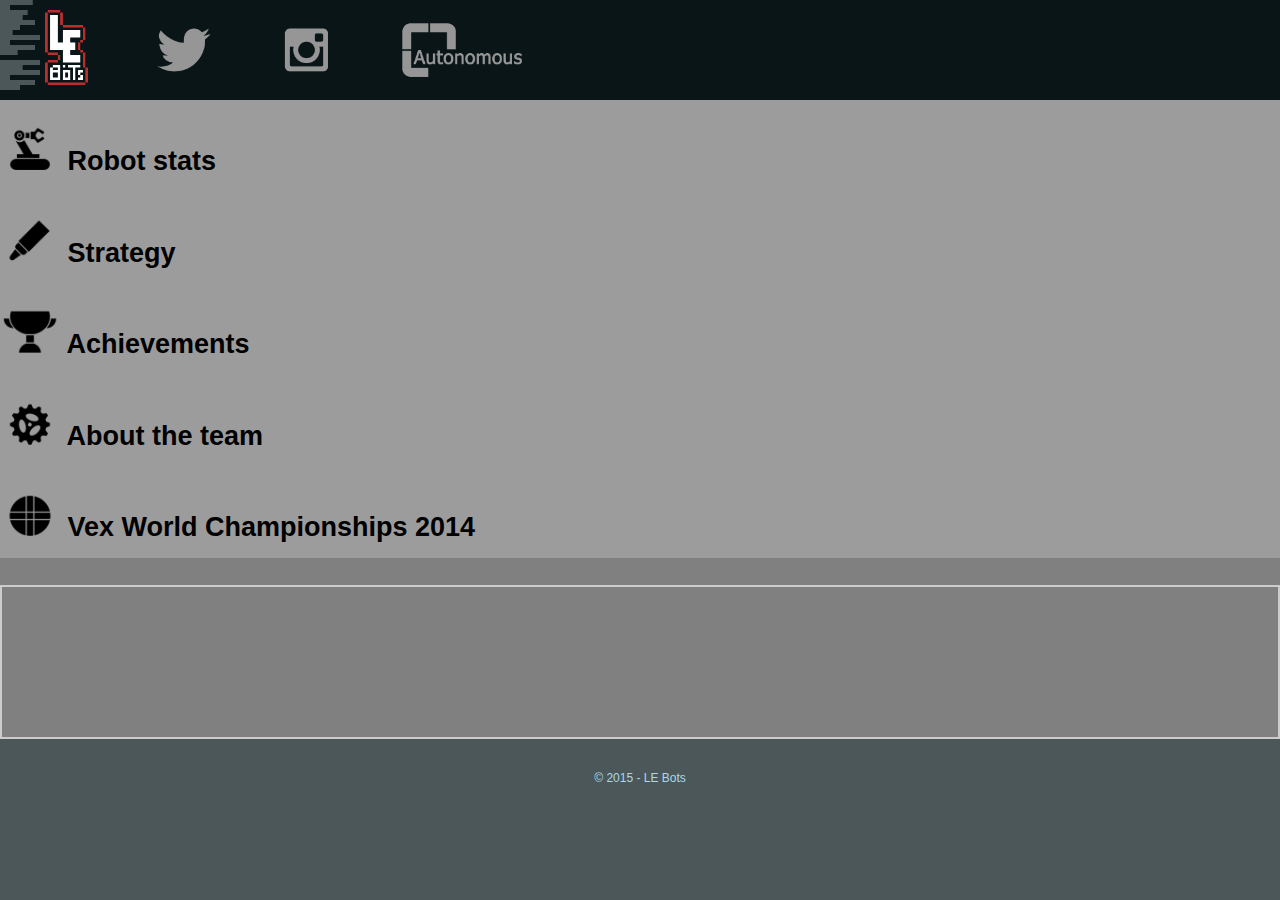
==== index.html @ e802590c "cleaning up images" ====
<!DOCTYPE html PUBLIC "-//W3C//DTD XHTML 1.0 Transitional//EN"
"http://www.w3.org/TR/xhtml1/DTD/xhtml1-transitional.dtd">
<html xmlns="http://www.w3.org/1999/xhtml" xml:lang="en" lang="en">
<head>
<meta http-equiv="Content-type" content="text/html; charset=UTF-8" />
<title>Team 9029: LE bots</title>
<link rel="stylesheet" type="text/css" href="css/style.css" />
<meta http-equiv="Content-Language" content="en-us" />
<style type="text/css" media="all">
</style>
<link rel="shortcut icon" href="le.ico"/>
</head>
<body>

	<div class="container">
		<!-- Start of the accordion -->
		<div id="acccontainer">
			<div class="box" >
				<a href="http://lebots.github.io" ><img src="images/lebots_header.png" class="header_image" alt="LEBOTS"></a>
				<a href="https://twitter.com/lebotss" target="blank" ><img src="images/tw_header.png" class="header_image" alt="LEBOTS"></a>
				<a href="https://instagram.com/lebotss/" target="blank" ><img src="images/insta_header.png" class="header_image" alt="LEBOTS"></a>
				<a href="autonomi.html" ><img src="images/auto_header.png" class="header_image" alt="LEBOTS"></a>
				<img src="images/edge_header.png" id="edge" alt="LEBOTS">
			</div>
				<div class="clearfloat"></div>
					<!-- Content 1 -->
					<div class="accordion">
						<label for="tm" class="accordionitem">
						<h2 id="label" ><img src="images/robot_icon.png" class="icon" > Robot stats</h2>
						</label>
						<input type="checkbox" id="tm"/>
						<p class="hiddenimg" > - 0.79m/s Drive speed</br> - 4 Motor Drive </br> - 1.11m Lift height</br> - 3.15s Lift speed (3.61s with cube)</br> - 6 Motor lift </br> - 36 Point Skyrise (5 cubes and 4 sections) </br> - Scores on medium and low goals </p>
					</div>
					<!-- Content 2 -->
					<div class="accordion">
						<label for="tn" class="accordionitem">
						<h2><img src="images/section_icon.png" class="icon" > Strategy</img></h2>
						</label>
						<input type="checkbox" id="tn"/>
						<p class="hiddenimg">Our robot primarily builds the skyrise. It is capable of building 4 skyrise sections and 5 cubes </br> within 1m 45s with time to score cubes on the medium goals.</p>
					</div>
					<!-- Content 3 -->
					<div class="accordion">
						<label for="to" class="accordionitem">
						<h2><img src="images/trophy_icon.png" class="icon" > Achievements</img></h2>
						</label>
						<input type="checkbox" id="to"/>
						<p class="hiddenimg"><img src="/green.png" ></img></p>
					</div>
					<!-- Content 4 -->
					<div class="accordion">
						<label for="tp" class="accordionitem">
						<h2><img src="images/gear_icon.png" class="icon" > About the team</img></h2>
						</label>
						<input type="checkbox" id="tp"/>
						<p class="hiddenimg">The LE Bots are a Vex Robotics team from Circleville, Ohio. This is our fourth year competing in robotics. Our team consists of four teenage boys: Cameron, Hugh, James, and Kenton. Each of these members has a key role to the team.</br></br>Cameron is the programming and electrical lead. He hates GUI based programming, so if you want to make him hate you forever, just mention LABView, easyC, or Mindstorm Megabytes.</br></br>Hugh is the designer and driving lead. He has spent endless hours practicing with the robot, and getting to know it's quirks. He also put many hours into creating the website, which is what you are looking at right now.</br></br>James is the mechanical lead. We build and drive the robot in his house, so he is often able to mess around with it while we are not available. This allows for him to do a great deal of the tedious building work, which no one else is opposed to.
						</br></br>Kenton is our scouting and fundraising lead. He contributes probably about 90% of the money for the team(thank you Kenton), from various businesses around Circleville. As far as scouting goes, he has been working on improving and creating detailed lists of robots, how they would perform with us, and their current ranking.</p>
					</div>
					<div class="accordion">
						<label for="tq" class="accordionitem">
						<h2><img src="images/globe_icon.png" class="icon" > Vex World Championships 2014</img></h2>
						</label>
						<input type="checkbox" id="tq"/>
						<p class="hiddenimg" id="youtube" ><iframe width="560" height="315" src="https://www.youtube.com/embed/kNOQWlS0Ghs" frameborder="0" allowfullscreen></iframe></p>
					</div>
				</br>
				<div class="feed" >
					<!-- Instagram -->
					<script src="http://snapwidget.com/js/snapwidget.js"></script>
					<iframe src="http://snapwidget.com/in/?u=bGVib3Rzc3xpbnwyOTV8NHwyfHxub3w1fG5vbmV8b25TdGFydHx5ZXN8eWVz&ve=110415" title="Instagram Widget" class="snapwidget-widget" allowTransparency="true" frameborder="0" scrolling="no" style="border:none; overflow:hidden; width:100%;"></iframe>
				</div>
		</div>
	</div>
	<div class="clearfloat"></div>
		<div class="footer">
		&copy; 2015 - LE Bots
		</div> <!-- footer -->
	</div> <!-- container -->

</body>
</html>
---- css/style.css ----
body{
	background: #4C5759;
	font: 18px/1.5 Helvetica, Arial, sans-serif; 
}	

.feed{
	border: 2px solid #CCCCCC;
}

.hiddenimg{
	color: blue;
	font-family: Century Gothic, sans-serif;
}

.box{
background-color: #0a1517;
}

.header_image{
	float: left;
	float:top;
	height: 100px;
 }
 
 #edge{
	height:100px;
	width: auto;
 }
 
.container {
	background-color: grey;
}

#label{
	font-family: Century Gothic, sans-serif;
}

.icon {
	 width: 60px;
}

.footer {
	height: 30px;
	text-align: center;
	padding-top: 10px;
	margin-top: 20px;
	color: lightblue;
	font-size: 12px;
	background-color: #4C5759;
}

.clearfloat {
	clear: both;
	background-color; #4C5759;
}

*{
	margin: 0; border: 0;
}


#acccontainer{
	height: auto;
	margin: 0 auto;
}

.accordion label{
	display:block;
	background-color: #9C9C9C;
	padding-top: 10px;
	padding-bottom: 10px;
	color: black;
	font-family: Century Gothic, sans-serif;
	cursor: help;
}

.accordion p{
	color: #253635;
	font-size: 0.8em;
	line-height: 1.7em;
	font-family: Century Gothic, sans-serif;
	visibility: hidden;
	opacity: 0;
	display: none;
	text-align: left;
	background-color: #ADADAD;
	padding-left: 70px;
	padding-right: 70px;
}

#tm:checked ~ .hiddenimg{
	display: block;
	visibility: visible;
	opacity: 1;
}

input#tm{
	display: none;
	position: relative;
}

#tn:checked ~ .hiddenimg{
	display: block;
	visibility: visible;
	opacity: 1;
}

input#tn{
	display: none;
	position: relative;
}

#to:checked ~ .hiddenimg{
	display: block;
	visibility: visible;
	opacity: 1;
}

input#to{
	display: none;
	position: relative;
}

#tp:checked ~ .hiddenimg{
	display: block;
	visibility: visible;
	opacity: 1;
}

input#tp{
	display: none;
	position: relative;
}

#tq:checked ~ .hiddenimg{
	display: block;
	visibility: visible;
	opacity: 1;
}

input#tq{
	display: none;
	position: relative;
}
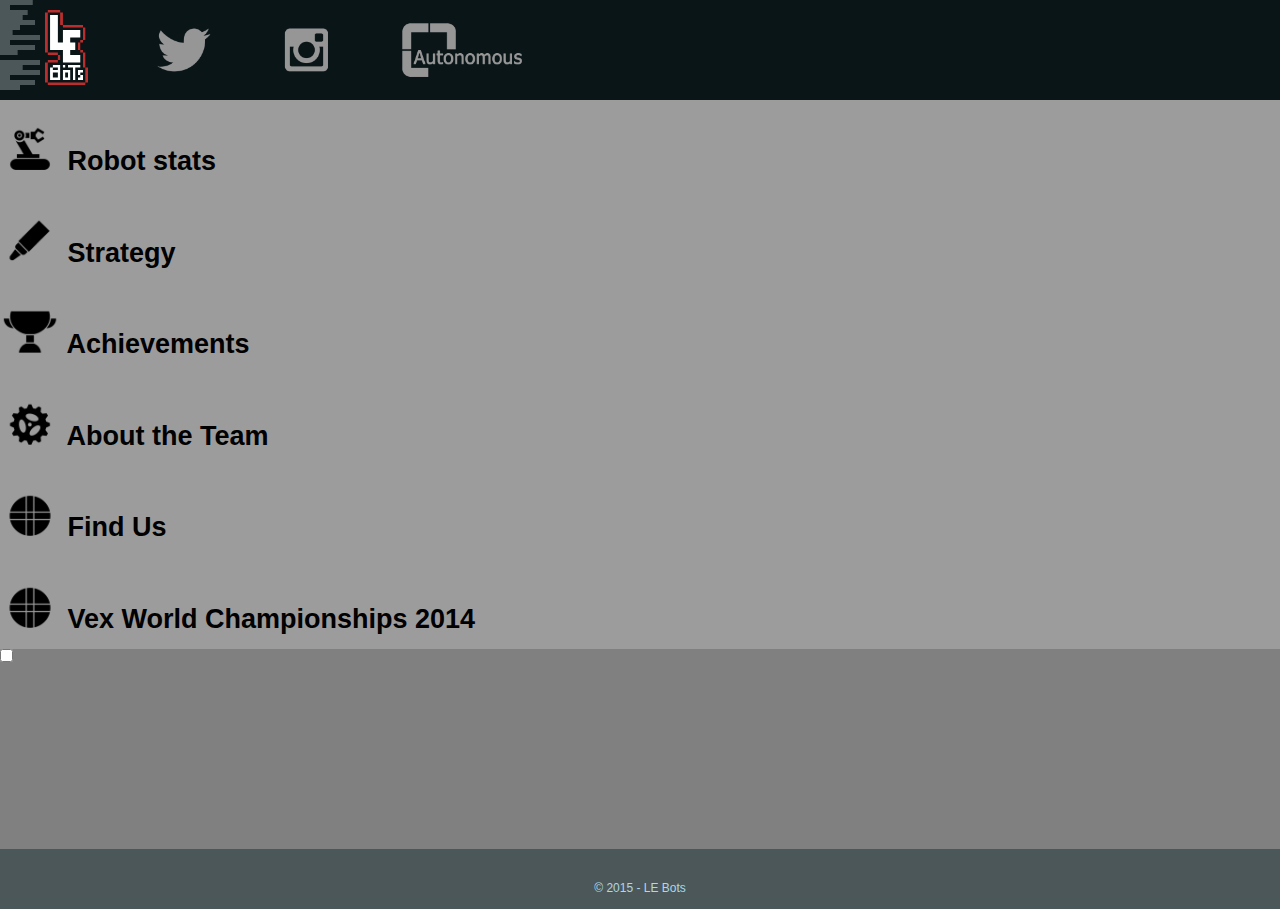
==== commit bc7576b0: "Added Find Us section" ====
--- a/index.html
+++ b/index.html
@@ -50,7 +50,7 @@
 					<!-- Content 4 -->
 					<div class="accordion">
 						<label for="tp" class="accordionitem">
-						<h2><img src="images/gear_icon.png" class="icon" > About the team</img></h2>
+						<h2><img src="images/gear_icon.png" class="icon" > About the Team</img></h2>
 						</label>
 						<input type="checkbox" id="tp"/>
 						<p class="hiddenimg">The LE Bots are a Vex Robotics team from Circleville, Ohio. This is our fourth year competing in robotics. Our team consists of four teenage boys: Cameron, Hugh, James, and Kenton. Each of these members has a key role to the team.</br></br>Cameron is the programming and electrical lead. He hates GUI based programming, so if you want to make him hate you forever, just mention LABView, easyC, or Mindstorm Megabytes.</br></br>Hugh is the designer and driving lead. He has spent endless hours practicing with the robot, and getting to know it's quirks. He also put many hours into creating the website, which is what you are looking at right now.</br></br>James is the mechanical lead. We build and drive the robot in his house, so he is often able to mess around with it while we are not available. This allows for him to do a great deal of the tedious building work, which no one else is opposed to.
@@ -58,9 +58,16 @@
 					</div>
 					<div class="accordion">
 						<label for="tq" class="accordionitem">
+						<h2><img src="images/globe_icon.png" class="icon" > Find Us</img></h2>
+						</label>
+						<input type="checkbox" id="tq"/>
+						<p class="hiddenimg">TBD</p>
+					</div>
+					<div class="accordion">
+						<label for="tr" class="accordionitem">
 						<h2><img src="images/globe_icon.png" class="icon" > Vex World Championships 2014</img></h2>
 						</label>
-						<input type="checkbox" id="tq"/>
+						<input type="checkbox" id="tr"/>
 						<p class="hiddenimg" id="youtube" ><iframe width="560" height="315" src="https://www.youtube.com/embed/kNOQWlS0Ghs" frameborder="0" allowfullscreen></iframe></p>
 					</div>
 				</br>
--- a/css/style.css
+++ b/css/style.css
@@ -4,7 +4,7 @@
 }	
 
 .feed{
-	border: 2px solid #CCCCCC;
+	border: 5px solid grey;
 }
 
 .hiddenimg{
@@ -141,4 +141,14 @@
 input#tq{
 	display: none;
 	position: relative;
+}
+
+#tq:checked ~ .hiddenimg{
+	display: block;
+	visibility: visible;
+	opacity: 1;
+
+input#tq{
+	display: none;
+	position: relative;
 }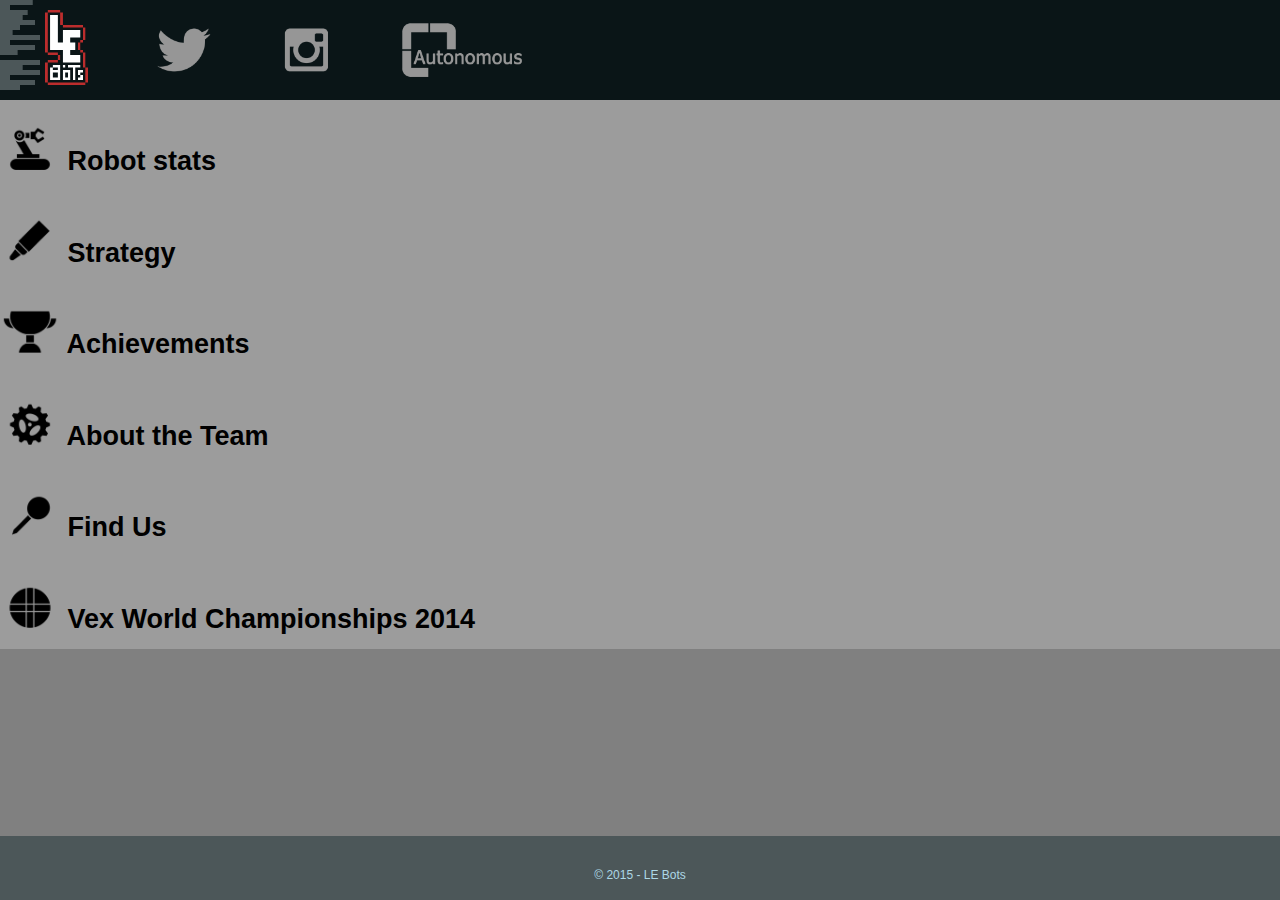
==== commit d16b9534: "Finished with all the stuff finally" ====
--- a/index.html
+++ b/index.html
@@ -58,7 +58,7 @@
 					</div>
 					<div class="accordion">
 						<label for="tq" class="accordionitem">
-						<h2><img src="images/globe_icon.png" class="icon" > Find Us</img></h2>
+						<h2><img src="images/pin_icon.png" class="icon" > Find Us</img></h2>
 						</label>
 						<input type="checkbox" id="tq"/>
 						<p class="hiddenimg">TBD</p>
--- a/css/style.css
+++ b/css/style.css
@@ -143,12 +143,13 @@
 	position: relative;
 }
 
-#tq:checked ~ .hiddenimg{
+#tr:checked ~ .hiddenimg{
 	display: block;
 	visibility: visible;
 	opacity: 1;
+}
 
-input#tq{
+input#tr{
 	display: none;
 	position: relative;
 }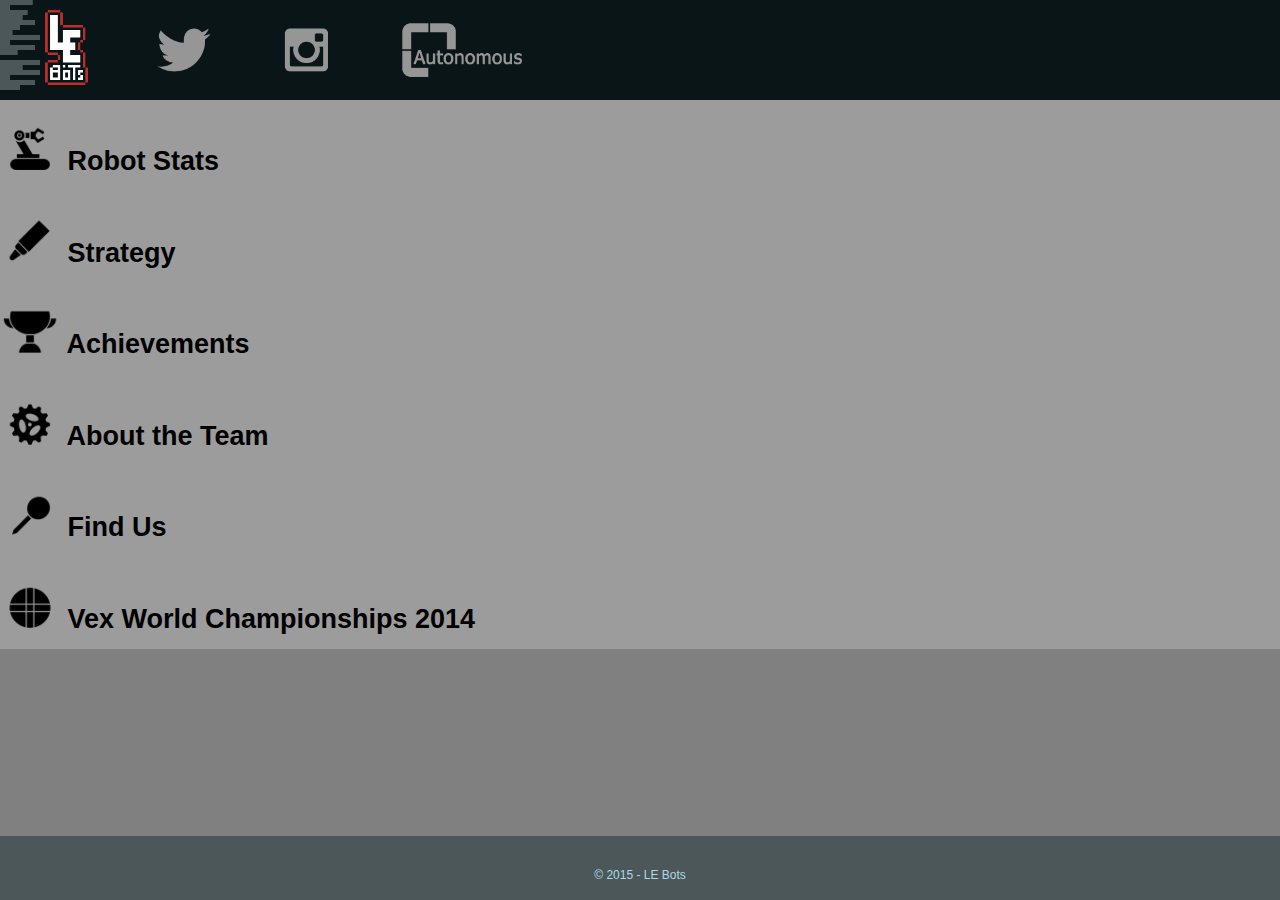
==== commit 3ea618ca: "Finishing touches" ====
--- a/index.html
+++ b/index.html
@@ -19,17 +19,29 @@
 				<a href="http://lebots.github.io" ><img src="images/lebots_header.png" class="header_image" alt="LEBOTS"></a>
 				<a href="https://twitter.com/lebotss" target="blank" ><img src="images/tw_header.png" class="header_image" alt="LEBOTS"></a>
 				<a href="https://instagram.com/lebotss/" target="blank" ><img src="images/insta_header.png" class="header_image" alt="LEBOTS"></a>
-				<a href="autonomi.html" ><img src="images/auto_header.png" class="header_image" alt="LEBOTS"></a>
+				<a href="autonomi" ><img src="images/auto_header.png" class="header_image" alt="LEBOTS"></a>
 				<img src="images/edge_header.png" id="edge" alt="LEBOTS">
 			</div>
 				<div class="clearfloat"></div>
 					<!-- Content 1 -->
 					<div class="accordion">
 						<label for="tm" class="accordionitem">
-						<h2 id="label" ><img src="images/robot_icon.png" class="icon" > Robot stats</h2>
+						<h2 id="label" ><img src="images/robot_icon.png" class="icon" > Robot Stats</h2>
 						</label>
 						<input type="checkbox" id="tm"/>
-						<p class="hiddenimg" > - 0.79m/s Drive speed</br> - 4 Motor Drive </br> - 1.11m Lift height</br> - 3.15s Lift speed (3.61s with cube)</br> - 6 Motor lift </br> - 36 Point Skyrise (5 cubes and 4 sections) </br> - Scores on medium and low goals </p>
+						<p class="hiddenimg" > 
+                        <b>Drive Train</b>
+                            </br> &nbsp; 0.8m/s (2.6ft/s) Drive Speed
+                            </br> &nbsp; 4 Motor High Speed Tank Drive</br>
+                        </br> <b> Lift Mechanism</b>
+                            </br> &nbsp; 1.11m (44in) Lift Height
+                            </br> &nbsp; 3.15s Lift speed w/o cube (3.6s with cube)
+                            </br> &nbsp; 6 Motor lift
+                            </br> &nbsp; Reaches up to medium goal and can put cubes on 4-high Skyrise Tower</br>
+                        </br> <b> Claw Mechanism</b>
+                            </br> &nbsp; Use of pneumatics, no motors
+                            </br> &nbsp; Ability to tilt claw in order to reach higher
+                            </br> &nbsp; Can pick up 1 cube and 1 Skyrise at a time, separately</p>
 					</div>
 					<!-- Content 2 -->
 					<div class="accordion">
@@ -37,7 +49,27 @@
 						<h2><img src="images/section_icon.png" class="icon" > Strategy</img></h2>
 						</label>
 						<input type="checkbox" id="tn"/>
-						<p class="hiddenimg">Our robot primarily builds the skyrise. It is capable of building 4 skyrise sections and 5 cubes </br> within 1m 45s with time to score cubes on the medium goals.</p>
+						<p class="hiddenimg">
+                        <b>Capabilites</b>
+                            </br> &nbsp; Low and medium posts
+                            </br> &nbsp; Push many blocks at a time
+                            </br> &nbsp; Defend owned posts
+                            </br> &nbsp; Score on outside posts
+                            </br> &nbsp; Stack up to 4 Skyrise pegs
+                            </br> &nbsp; Place cubes on up to 4 Skyrise pegs</br>
+                        </br> <b> Preferred Strategy</b>
+                            </br> &nbsp; Skyrise Tower
+                            </br> &nbsp; Stack 4 pegs with 5 cubes
+                            </br> &nbsp; Let alliance member stack the outside or help put cubes on Skyrise</br>
+                        </br> <b> Skills Challenge Strategy</b>
+                            </br> &nbsp; Load cube so it will go onto Skyrise base when moved
+                            </br> &nbsp; Put peg on post
+                            </br> &nbsp; Put another peg on post
+                            </br> &nbsp; Put cube on post
+                            </br> &nbsp; Put peg on post
+                            </br> &nbsp; Put cube on post
+                            </br> &nbsp; Put peg on post
+                            </br> &nbsp; Push as many cubes into starter squares as possible (about 15 seconds remaining)</p>
 					</div>
 					<!-- Content 3 -->
 					<div class="accordion">
@@ -45,7 +77,27 @@
 						<h2><img src="images/trophy_icon.png" class="icon" > Achievements</img></h2>
 						</label>
 						<input type="checkbox" id="to"/>
-						<p class="hiddenimg"><img src="/green.png" ></img></p>
+						<p class="hiddenimg">
+                        <b>2014-2015 Season (VEX):</b>
+                            </br> &nbsp; Competition Finalists (Zane State #1 Regional)
+                            </br> &nbsp; Competition Finalists (Zane State #2 Regional)
+                            </br> &nbsp; Driver Skills Champion: 33 Points (Zane State #2 Regional)
+                            </br> &nbsp; Driver Skills Champion: 41 Points (Ohio State Championship)</br>
+                        </br> <b>2013-2014 Season (VEX):</b>
+                            </br> &nbsp; Competition Champions (Zane State Regional)
+                            </br> &nbsp; Competition Champions (Ohio State Championships)
+                            </br> &nbsp; 28th Place in Division (VEX World Championships)</br>
+                        </br> <b>2012-2013 Season (FLL):</b>
+                            </br> &nbsp; Champion's Award (Columbus State CC Regional)
+                            </br> &nbsp; Robot Performance Award (Dublin Robotics District)
+                            </br> &nbsp; Innovative Solution (Dublin Robotics District)
+                            </br> &nbsp; Champion's Award (Ohio State Championships)
+                            </br> &nbsp; Innovative Solution (North American Championship)
+                            </br> &nbsp; 6th Highest Robot Score in the US</br>
+                        </br> <b>2011-2012 Season (FLL):</b>
+                            </br> &nbsp; Robot Performance Award (Chillicothe-Ross County Regional)
+                            </br> &nbsp; Robot Award (Chillicothe-Ross County Regional)
+                            </br> &nbsp; 4th Highest Robot Score in the US</br></p>
 					</div>
 					<!-- Content 4 -->
 					<div class="accordion">
@@ -53,8 +105,11 @@
 						<h2><img src="images/gear_icon.png" class="icon" > About the Team</img></h2>
 						</label>
 						<input type="checkbox" id="tp"/>
-						<p class="hiddenimg">The LE Bots are a Vex Robotics team from Circleville, Ohio. This is our fourth year competing in robotics. Our team consists of four teenage boys: Cameron, Hugh, James, and Kenton. Each of these members has a key role to the team.</br></br>Cameron is the programming and electrical lead. He hates GUI based programming, so if you want to make him hate you forever, just mention LABView, easyC, or Mindstorm Megabytes.</br></br>Hugh is the designer and driving lead. He has spent endless hours practicing with the robot, and getting to know it's quirks. He also put many hours into creating the website, which is what you are looking at right now.</br></br>James is the mechanical lead. We build and drive the robot in his house, so he is often able to mess around with it while we are not available. This allows for him to do a great deal of the tedious building work, which no one else is opposed to.
-						</br></br>Kenton is our scouting and fundraising lead. He contributes probably about 90% of the money for the team(thank you Kenton), from various businesses around Circleville. As far as scouting goes, he has been working on improving and creating detailed lists of robots, how they would perform with us, and their current ranking.</p>
+						<p class="hiddenimg">The LE Bots are a Vex Robotics team from Circleville, Ohio. This is our fourth year competing in robotics. Our team consists of four teenage boys: Cameron, James, Kenton, and Hugh. Each of these members has a key role to the team.</br>
+						</br>Cameron is the programming and electrical lead. He hates GUI based programming, so if you want to make him hate you forever, just mention LABView, easyC, or Mindstorm Megabytes.</br>
+						</br>James is the mechanical lead. The robot is built and driven in his house, so he is often able to mess around with it while we are not available. This allows for him to do a great deal of the tedious building work, which everyone loves.</br>
+						</br>Kenton is our scouting and fund-raising lead. He contributes about 90% of the money for the team (thank you Kenton), from various businesses around Circleville. As far as scouting goes, he has been working on improving and creating detailed lists of robots, how they would perform with us, and their current ranking.</br>
+                        </br>Hugh is the graphical designer and driving lead. He has spent many hours practicing with the robot, and getting to know it's capabilities. He also put many hours into creating the website, which is what you are looking at right now.</p>
 					</div>
 					<div class="accordion">
 						<label for="tq" class="accordionitem">
